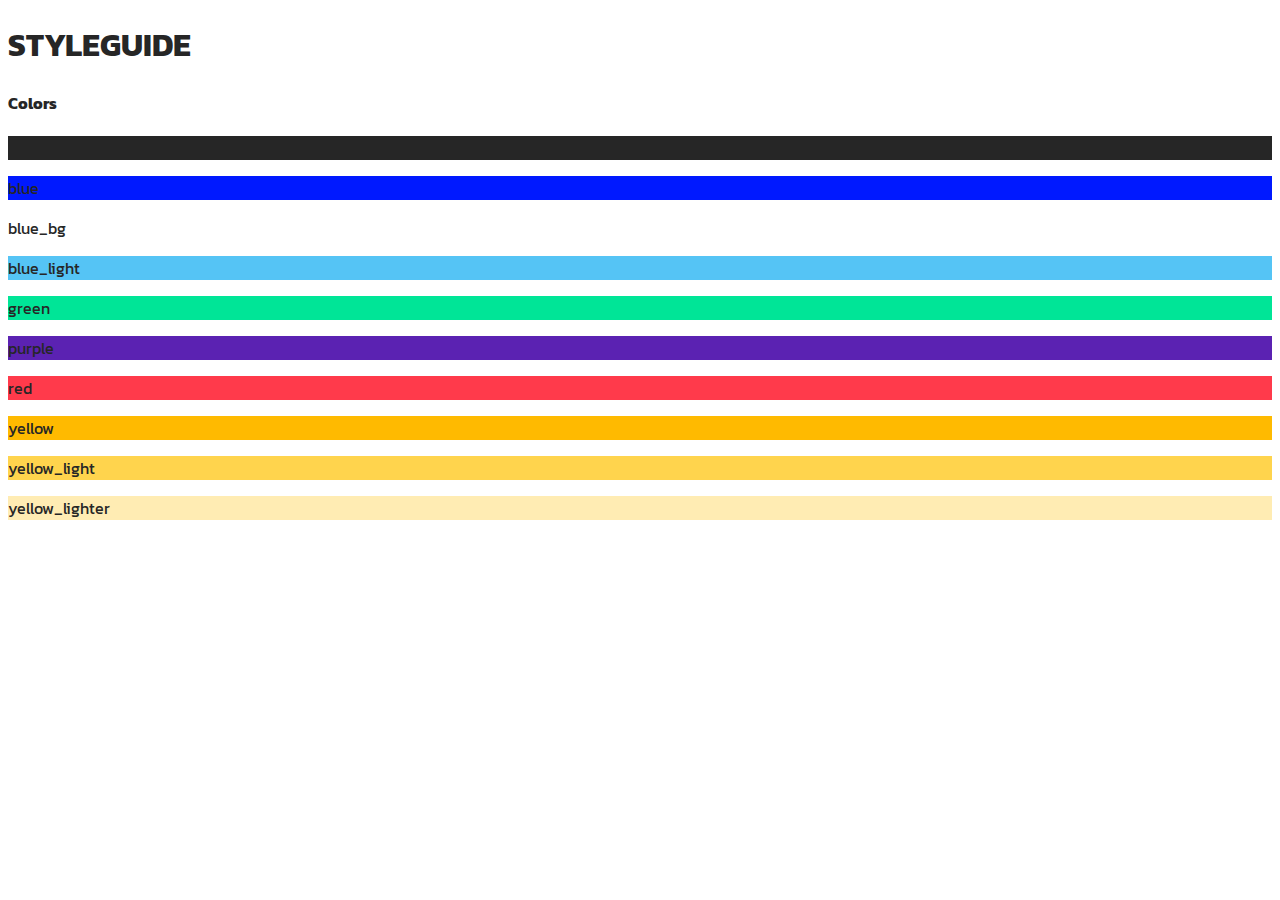
==== styleguide.html @ dc0285d8 "Bootstrap theme, basic grid" ====
<!DOCTYPE html>
<html lang="en">
  <head>
    <meta charset="utf-8">
    <meta name="viewport" content="width=device-width, initial-scale=1, shrink-to-fit=no">

    <title>Styleguide</title>

    <!-- Bootstrap CSS -->
    <link rel="stylesheet" href="https://stackpath.bootstrapcdn.com/bootstrap/4.1.0/css/bootstrap.min.css" integrity="sha384-9gVQ4dYFwwWSjIDZnLEWnxCjeSWFphJiwGPXr1jddIhOegiu1FwO5qRGvFXOdJZ4" crossorigin="anonymous">
    <link rel="stylesheet" href="local.css">

  </head>
  <body>

    <div>
      <h1>Styleguide</h1>
      <h4>Colors</h4>
      <p style="background-color:var(--black)">black</p>
      <p style="background-color:var(--blue)">blue</p>
      <p style="background-color:var(--blue_bg)">blue_bg</p>
      <p style="background-color:var(--blue_light)">blue_light</p>
      <p style="background-color:var(--green)">green</p>
      <p style="background-color:var(--purple)">purple</p>
      <p style="background-color:var(--red)">red</p>
      <p style="background-color:var(--yellow)">yellow</p>
      <p style="background-color:var(--yellow_light)">yellow_light</p>
      <p style="background-color:var(--yellow_lighter)">yellow_lighter</p>
    </div>

    <!-- Optional JavaScript -->
    <!-- jQuery first, then Popper.js, then Bootstrap JS -->
    <script src="https://code.jquery.com/jquery-3.3.1.slim.min.js" integrity="sha384-q8i/X+965DzO0rT7abK41JStQIAqVgRVzpbzo5smXKp4YfRvH+8abtTE1Pi6jizo" crossorigin="anonymous"></script>
    <script src="https://cdnjs.cloudflare.com/ajax/libs/popper.js/1.14.0/umd/popper.min.js" integrity="sha384-cs/chFZiN24E4KMATLdqdvsezGxaGsi4hLGOzlXwp5UZB1LY//20VyM2taTB4QvJ" crossorigin="anonymous"></script>
    <script src="https://stackpath.bootstrapcdn.com/bootstrap/4.1.0/js/bootstrap.min.js" integrity="sha384-uefMccjFJAIv6A+rW+L4AHf99KvxDjWSu1z9VI8SKNVmz4sk7buKt/6v9KI65qnm" crossorigin="anonymous"></script>
  </body>
</html>
---- local.css ----
@import url(https://fonts.googleapis.com/css?family=Roboto+Condensed:400,300,300italic,400italic,700,700italic|Roboto:400,700,700italic,400italic);
@import url('https://fonts.googleapis.com/css?family=Kanit:400,500,600,700,900');

:root{
  --black: #262626;
  --blue: #0019FF;
  --blue_light: #55C4F5;
  --dark_form: #221E1B;
  --green: #00E597;
  --grey: #BCBCBC;
  --grey_bg: #E3E3E3;
  --purple: #5B22B2;
  --purple_footer: #4919A2;
  --red: #FF3A4B;
  --yellow: #FFBA00;
  --yellow_light: #FFD44D;
  --yellow_lighter: #FFECB3;
}

body{
  font-family: 'Kanit';
  color: var(--black);
}

h1{
  text-transform: uppercase;
  font-weight: 700;
}
h2{
  text-transform: uppercase;
  font-weight: 700;
}
h3{
  font-size:18px;
  text-transform: uppercase;
  font-weight: 600;
}

.btn{
  text-transform: uppercase;
  border-radius:30px;
  font-weight: 600;
  padding:12px 29px;
}

.btn-yellow{
  background-color: var(--yellow);
  color: var(--black);
}
.btn-yellow:hover{
  background-color: var(--yellow_light);
  color: var(--black);
}
.btn-yellow-outline{
  border: 2px solid var(--yellow);
  color: var(--yellow);
}
.btn-yellow-outline:hover{
  border: 2px solid var(--yellow);
  background-color: var(--yellow);
  color: var(--black);
}


.bg-purple{
  background: var(--purple);
  color: white;
}
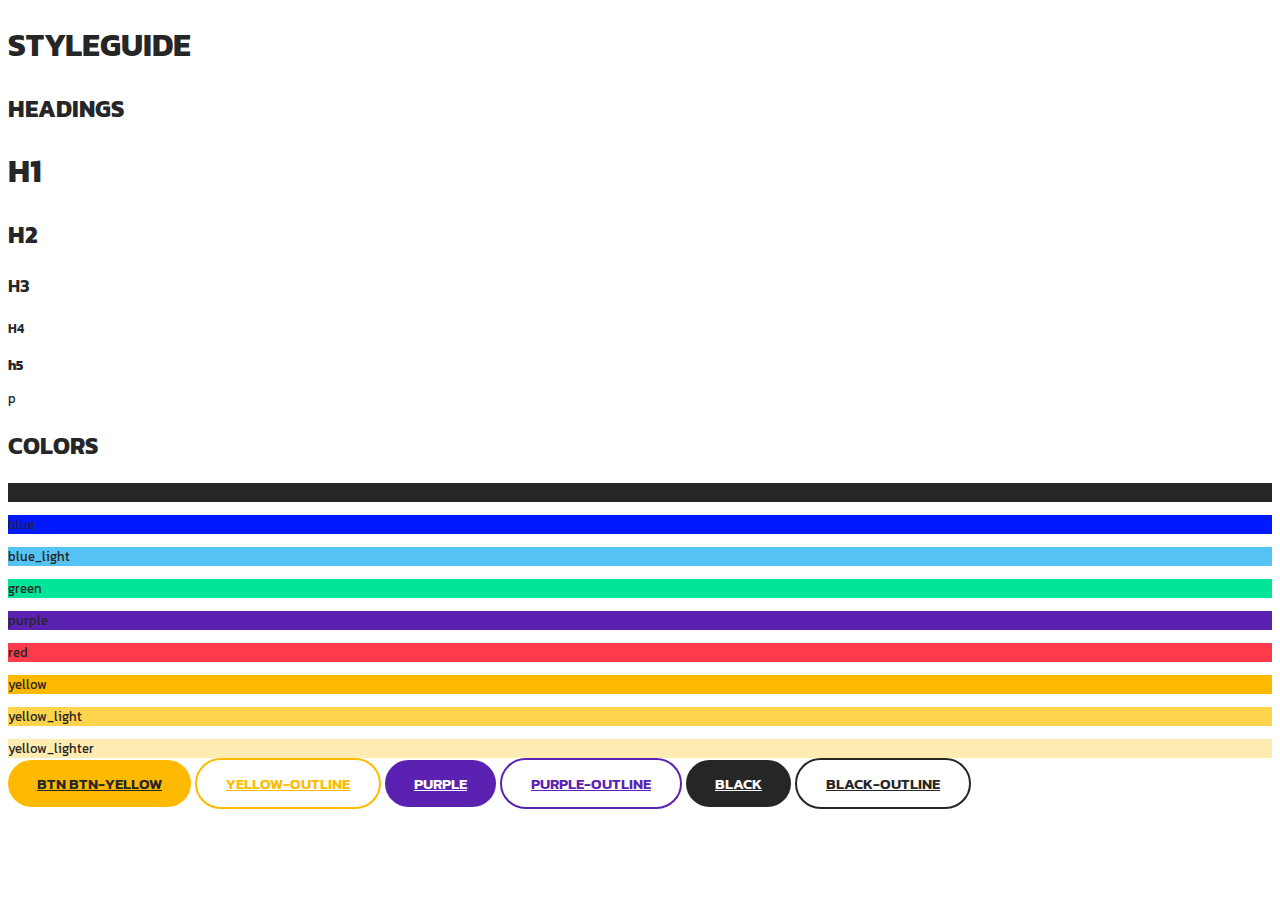
==== commit 369e3f1a: "Update styleguide" ====
--- a/styleguide.html
+++ b/styleguide.html
@@ -15,17 +15,33 @@
 
     <div>
       <h1>Styleguide</h1>
-      <h4>Colors</h4>
-      <p style="background-color:var(--black)">black</p>
-      <p style="background-color:var(--blue)">blue</p>
-      <p style="background-color:var(--blue_bg)">blue_bg</p>
+
+      <h2>Headings</h2>
+      <h1>h1</h1>
+      <h2>h2</h2>
+      <h3>h3</h3>
+      <h4>h4</h4>
+      <h5>h5</h5>
+      <p>p</p>
+
+      <h2>Colors</h2>
+
+      <p class="text-white" style="background-color:var(--black)">black</p>
+      <p class="text-white" style="background-color:var(--blue)">blue</p>
       <p style="background-color:var(--blue_light)">blue_light</p>
       <p style="background-color:var(--green)">green</p>
-      <p style="background-color:var(--purple)">purple</p>
+      <p class="text-white" style="background-color:var(--purple)">purple</p>
       <p style="background-color:var(--red)">red</p>
       <p style="background-color:var(--yellow)">yellow</p>
       <p style="background-color:var(--yellow_light)">yellow_light</p>
       <p style="background-color:var(--yellow_lighter)">yellow_lighter</p>
+
+      <a href="#" class="btn btn-yellow">btn btn-yellow</a>
+      <a href="#" class="btn btn-yellow-outline">yellow-outline</a>
+      <a href="#" class="btn btn-purple">purple</a>
+      <a href="#" class="btn btn-purple-outline">purple-outline</a>
+      <a href="#" class="btn btn-black">black</a>
+      <a href="#" class="btn btn-black-outline">black-outline</a>
     </div>
 
     <!-- Optional JavaScript -->
--- a/local.css
+++ b/local.css
@@ -10,11 +10,12 @@
   --grey: #BCBCBC;
   --grey_bg: #E3E3E3;
   --purple: #5B22B2;
-  --purple_footer: #4919A2;
+  --purple_bg: #4919A2;
   --red: #FF3A4B;
   --yellow: #FFBA00;
   --yellow_light: #FFD44D;
   --yellow_lighter: #FFECB3;
+  --white: #FFFFFF;
 }
 
 body{
@@ -31,18 +32,91 @@
   font-weight: 700;
 }
 h3{
+  margin-bottom: 20px;
   font-size:18px;
   text-transform: uppercase;
   font-weight: 600;
+}
+h4{
+  font-size:13px;
+  text-transform: uppercase;
+  font-weight: 600;
+}
+h5{
+  font-size:14px;
+  margin: 0;
+}
+p{
+  font-size:13px;
+}
+
+.bg-black{
+  background: var(--black);
+}
+.bg-blue{
+  background: var(--blue);
+  color: white;
+}
+.bg-grey{
+  background: var(--grey_bg);
+}
+.bg-purple{
+  background: var(--purple_bg);
+  color: white;
+}
+.bg-red{
+  background: var(--red);
+  color: white;
+}
+.bg-yellow{
+  background: var(--yellow);
+  color: white;
+}
+
+.border-black{
+  border: 2px solid var(--black);
 }
 
 .btn{
   text-transform: uppercase;
   border-radius:30px;
+  font-size:15px;
   font-weight: 600;
   padding:12px 29px;
 }
 
+.btn-black{
+  background-color: var(--black);
+  color: var(--white);
+}
+.btn-black:hover{
+  background-color: var(--black);
+  color: var(--grey);
+}
+.btn-black-outline{
+  border: 2px solid var(--black);
+  color: var(--black);
+}
+.btn-black-outline:hover{
+  background-color: var(--black);
+  color: var(--white);
+}
+.btn-purple{
+  background-color: var(--purple);
+  color: var(--white);
+}
+.btn-purple:hover{
+  background-color: var(--purple_bg);
+  color: var(--grey);
+}
+.btn-purple-outline{
+  border: 2px solid var(--purple);
+  color: var(--purple);
+}
+.btn-purple-outline:hover{
+  background-color: var(--purple);
+  color: var(--white);
+}
 .btn-yellow{
   background-color: var(--yellow);
   color: var(--black);
@@ -60,9 +134,41 @@
   background-color: var(--yellow);
   color: var(--black);
 }
+.footer li{
+  font-size: 13px;
+}
+.footer-note{
+  color: var(--grey);
+  font-size:13px;
+}
+.grey-waves{
+  background: grey url("./images/sck_bg.png") ;
+  background-repeat: repeat;
+  background-size: 65px;
+}
+.measure-description{
+  overflow: auto;
+  height:220px;
+}
+.shadow-yellow{
+  box-shadow: 7px 10px var(--yellow);
+}
+.shadow-grey{
+  box-shadow: 7px 10px var(--grey);
+}
+.shadow-white{
+  box-shadow: 7px 10px white;
+}
+.sc-card p{
+  min-height: 110px;
+}
 
+.text-yellow{
+  color: var(--yellow);
+}
 
-.bg-purple{
-  background: var(--purple);
-  color: white;
+/* Debug helper */
+.outline{
+  outline: 1px solid red;
 }
+
